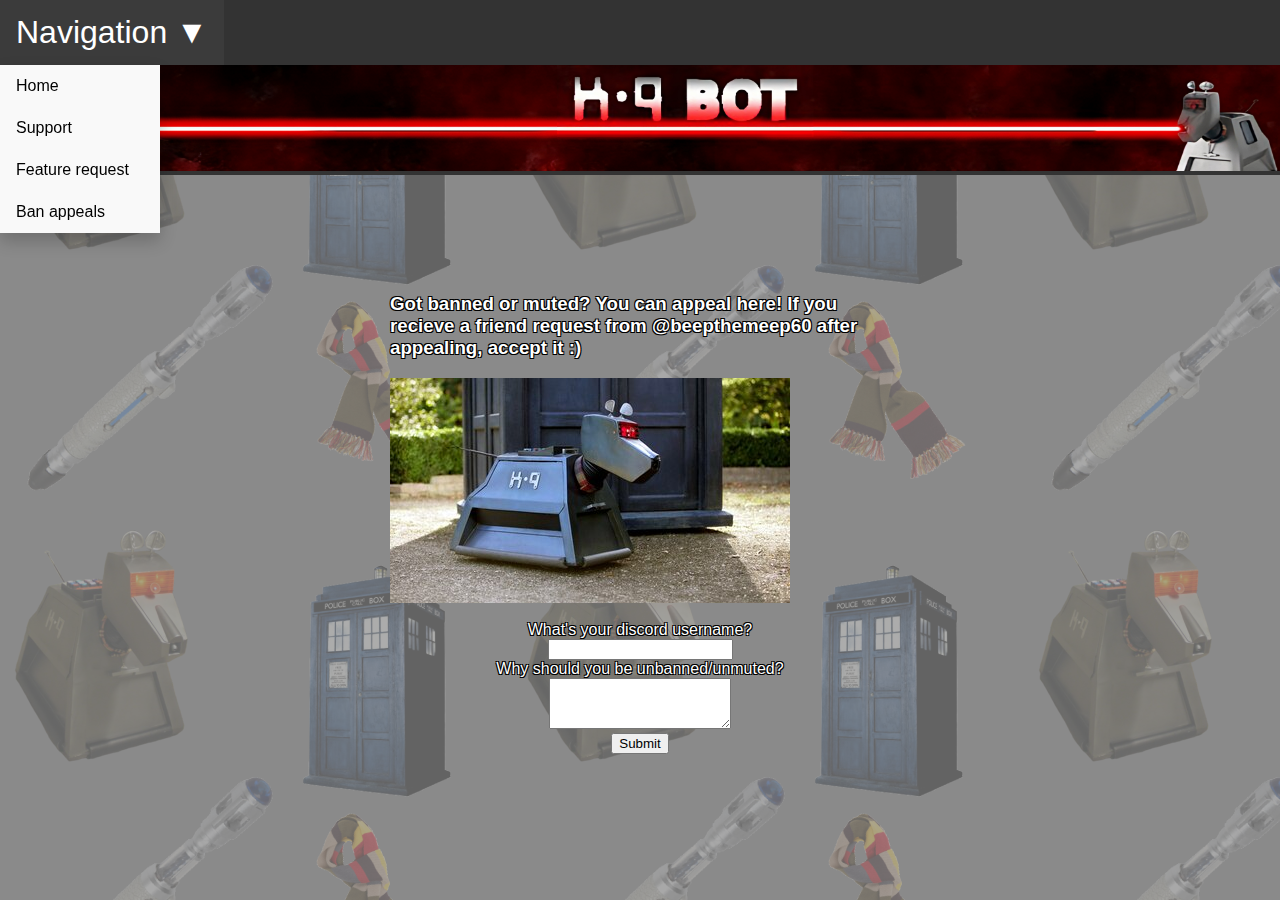
==== Appeal.html @ 3be37ef1 "first commit" ====
<!DOCTYPE html>
<html>
  <head>
    <title>bot</title>
    <link rel="icon" href="/assets/K-9Logo.png" />
    <meta name="viewport" content="width=device-width, initial-scale=1" />
  </head>
  <body style="background-color: #8a8a8a">
    <link rel="stylesheet" href="main.css" />
    <section class="container">
      <div class="content">
        <link rel="stylesheet" href="navbar.css" />
        <div class="navbar">
          <div class="dropdown">
            <button class="dropbtn">
              Navigation &#x25BC;
              <i class="fa fa-caret-down"></i>
            </button>
            <div class="dropdown-content">
              <a onclick="location.href='./index.html'" href="#home">Home</a>
              <a
                onclick="location.href='./Support.html'"
                class="active"
                href="#support"
                >Support</a
              >
              <a onclick="location.href='./Request.html'" href="#request"
                >Feature request</a
              >
              <a onclick="location.href='./Appeal.html'" href="#appeal"
                >Ban appeals</a
              >
            </div>
            <img class="banner" src="/assets/banner.png" alt="title" />
          </div>
        </div>
        <div class="main">
          <div class="strokeme" style="display: flex">
            <div style="margin: auto" ;>
              <h3>
                Got banned or muted? You can appeal here! If you recieve a
                friend request from @beepthemeep60 after appealing, accept it :)
              </h3>
              <img class="k9pic" src="/assets/K-9_4.jpg" alt="title" />
            </div>
          </div>
        </div>
        <br />
        <!-- Bootstrap CSS -->
        <div class="form">
          <div class="strokeme">
            <form onsubmit="sendContact(event)">
              <div class="mb-3">
                <label for="subjectInput" class="form-label"
                  >What's your discord username?</label
                >
                <br />
                <input class="form-control" id="subjectInput" />
              </div>
              <div class="mb-3">
                <label for="descriptionInput" class="form-label"
                  >Why should you be unbanned/unmuted?</label
                >
                <br />
                <textarea
                  class="form-control"
                  id="descriptionInput"
                  rows="3"
                ></textarea>
              </div>
              <button type="submit" class="btn btn-primary">Submit</button>
            </form>
            <script type="text/javascript" src="formAppeal.js"></script>
          </div>
        </div>
      </div>
    </section>
  </body>
</html>
---- main.css ----
body {
  margin: 0 auto;
  font-family: Arial, Helvetica, sans-serif;
  background-image: url("/assets/background.png");
  background-repeat: repeat;
}

.main {
  margin-top: 10vw;
}

.form {
  text-align: center;
}

.strokeme {
  color: rgb(255, 255, 255);
  text-shadow: -1px -1px 0 #000, 1px -1px 0 #000, -1px 1px 0 #000,
    1px 1px 0 #000;
}

video.fullscreen {
  position: absolute;
  top: 0;
  left: 0;
  width: 100%;
  height: 100%;
  object-fit: cover;
}

.container {
  position: relative;
  display: grid;
  place-items: center;
  height: 100vh;
  width: 100vw;
  margin: 0 auto;
}

.content {
  z-index: 1;
  max-width: 500px;
  margin: auto;
}

.videoButton {
  height: 100px;
  width: 200px;
  color: rgb(255, 255, 255);
  text-shadow: -1px -1px 0 #000, 1px -1px 0 #000, -1px 1px 0 #000,
    1px 1px 0 #000;
  font-size: large;
  background-color: grey;
}

.k9pic {
  display: block;
}

@media (max-aspect-ratio: 4/3) {
  body {
    text-align: center;
  }
  .k9pic {
    margin-left: auto;
    margin-right: auto;
    width: 50%;
  }
}
---- navbar.css ----
.topnav a.active {
  background-color: #535353;
  color: rgb(255, 255, 255);
}
.navbar-brand {
  display: flex;
  align-items: center;
  height: 100%;
}
.navbar-brand img {
  height: 80px;
  margin: 0;
}
.dropdown {
  float: left;
  overflow: hidden;
}
.navbar {
  background-color: #333;
  position: fixed;
  top: 0;
  left: 0;
  width: 100%;
  z-index: 100;
}

.navbar a {
  float: left;
  font-size: 16px;
  color: white;
  text-align: center;
  padding: 14px 16px;
  text-decoration: none;
}
.dropdown .dropbtn {
  font-size: 32px;
  border: none;
  outline: none;
  color: white;
  padding: 14px 16px;
  background-color: inherit;
  font-family: inherit;
  margin: 0;
}

.navbar a:hover,
.dropdown:hover .dropbtn {
  background-color: rgb(59, 59, 59);
}

.dropdown-content {
  display: none;
  position: absolute;
  background-color: #f9f9f9;
  min-width: 160px;
  box-shadow: 0px 8px 16px 0px rgba(0, 0, 0, 0.2);
  z-index: 1;
}

.dropdown-content a {
  float: none;
  color: black;
  padding: 12px 16px;
  text-decoration: none;
  display: block;
  text-align: left;
}

.dropdown-content a:hover {
  background-color: #646464;
}

.dropdown:hover .dropdown-content {
  display: block;
}

.banner {
  width: 100%;
  overflow: hidden;
  position: relative;
}
/* New style for mobile devices */
@media (max-aspect-ratio: 4/3) {
  .dropdown {
    float: none;
  }
  .navbar {
    overflow: visible;
  }
  .navbar a,
  .dropdown .dropbtn {
    display: block;
    text-align: left;
  }
  .navbar a {
    border-bottom: 1px solid #ddd;
  }
  .dropdown {
    position: relative;
  }
  .dropdown-content {
    position: static;
    display: none;
    overflow: visible;
    box-shadow: none;
  }
  .dropdown:hover .dropdown-content {
    display: block;
  }
}
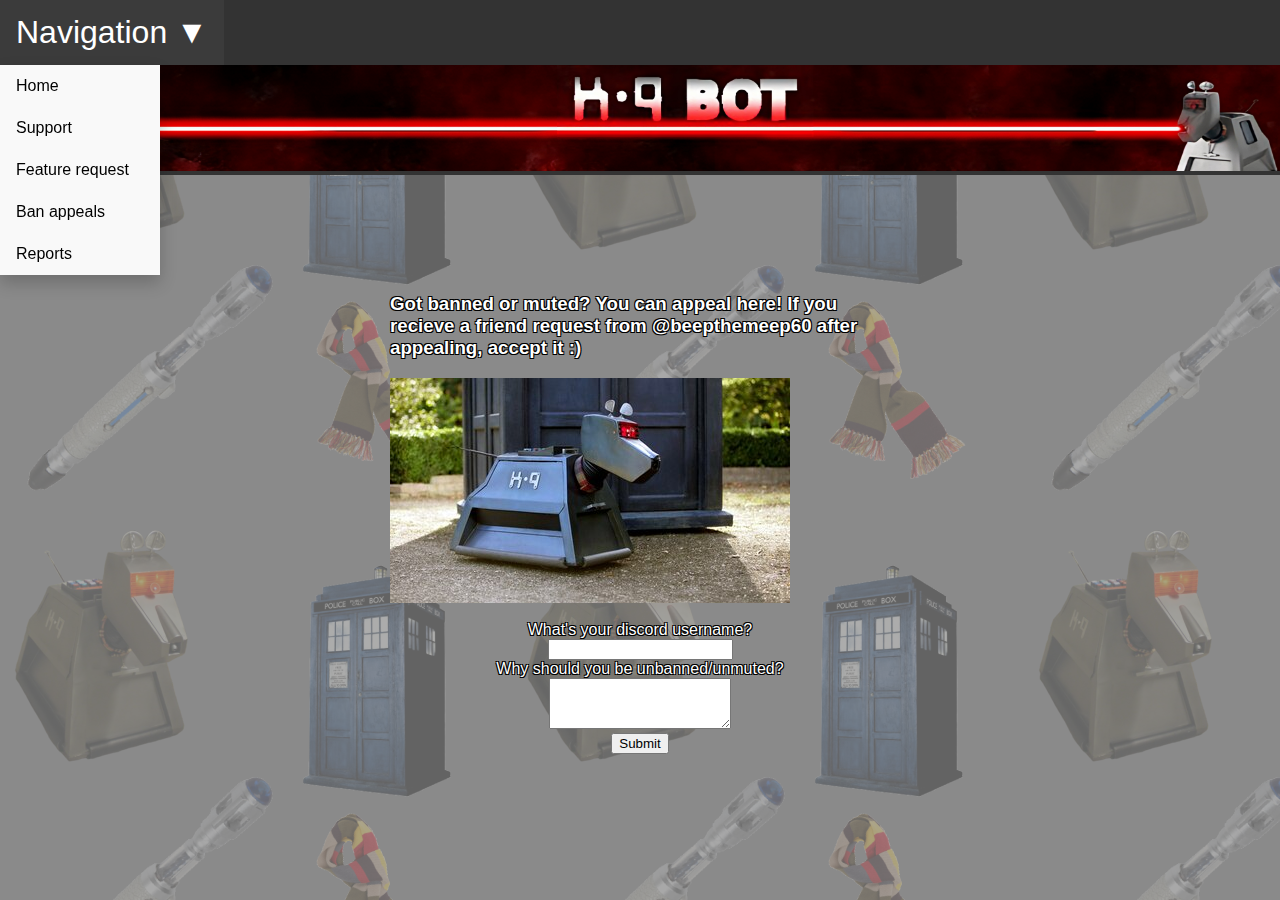
==== commit 7e523761: "added new page" ====
--- a/Appeal.html
+++ b/Appeal.html
@@ -29,6 +29,9 @@
               >
               <a onclick="location.href='./Appeal.html'" href="#appeal"
                 >Ban appeals</a
+              >
+              <a onclick="location.href='./Report.html'" href="#report"
+                >Reports</a
               >
             </div>
             <img class="banner" src="/assets/banner.png" alt="title" />
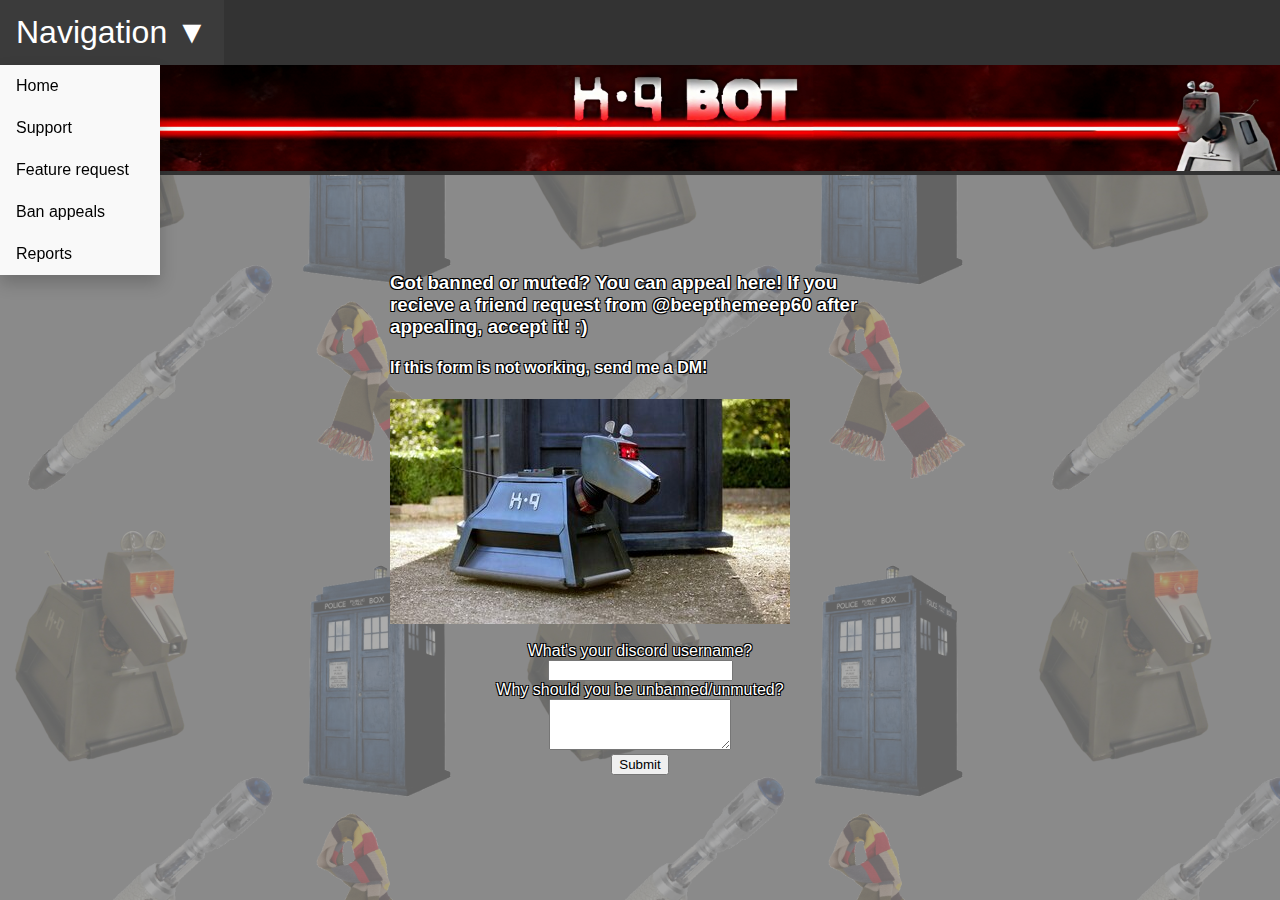
==== commit c7fc9d77: "replace webhook urls and increased security" ====
--- a/Appeal.html
+++ b/Appeal.html
@@ -42,8 +42,10 @@
             <div style="margin: auto" ;>
               <h3>
                 Got banned or muted? You can appeal here! If you recieve a
-                friend request from @beepthemeep60 after appealing, accept it :)
+                friend request from @beepthemeep60 after appealing, accept it!
+                :)
               </h3>
+              <h4>If this form is not working, send me a DM!</h4>
               <img class="k9pic" src="/assets/K-9_4.jpg" alt="title" />
             </div>
           </div>
--- a/main.css
+++ b/main.css
@@ -56,6 +56,12 @@
 .k9pic {
   display: block;
 }
+.image5 {
+  display: block;
+  margin-left: auto;
+  margin-right: auto;
+  width: 50%;
+}
 
 @media (max-aspect-ratio: 4/3) {
   body {
